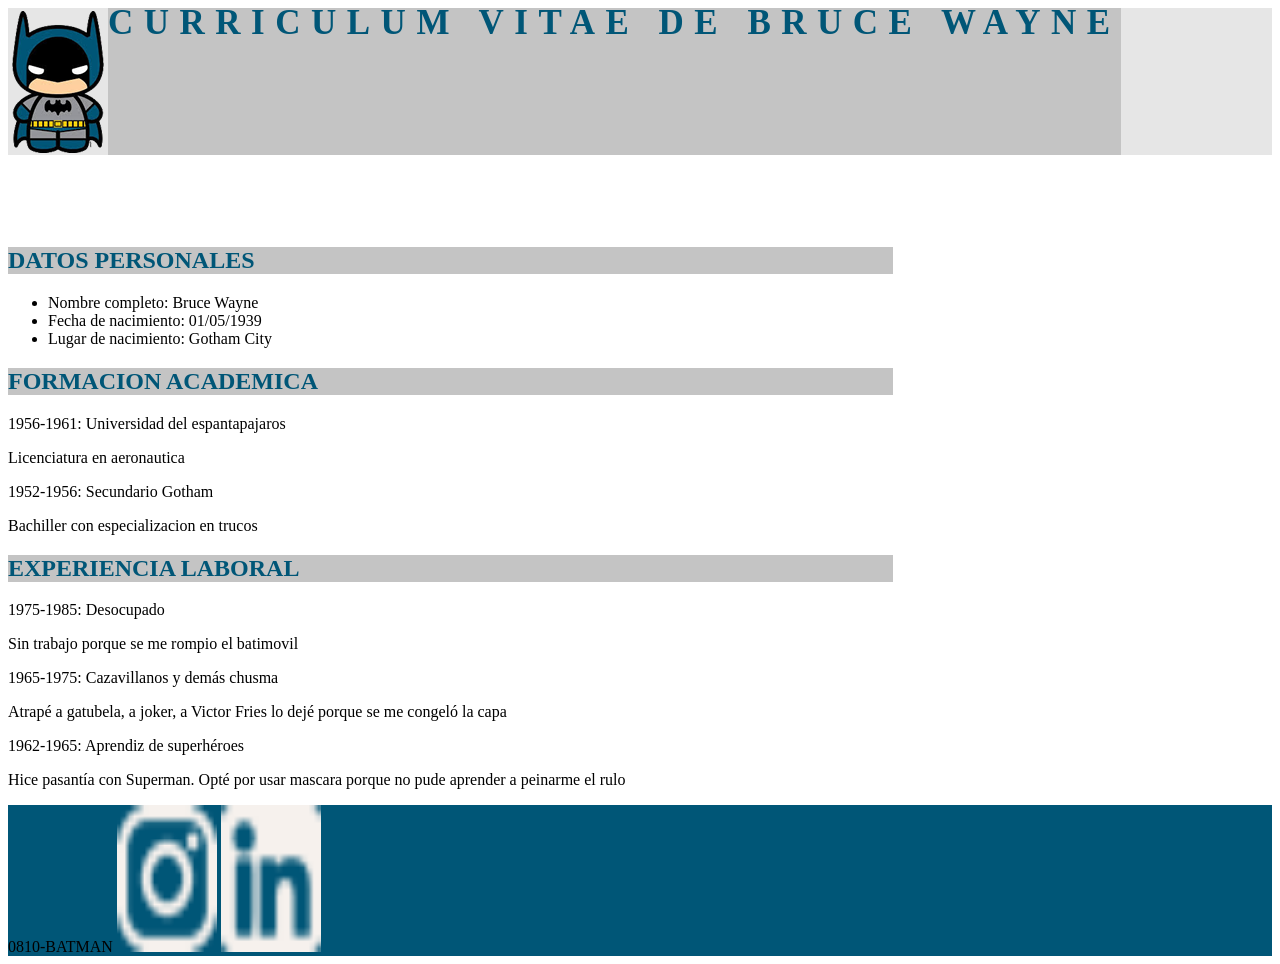
==== Clase 7 - CSS Batman/index.html @ a8e22161 "Merge branch 'main' of https://github.com/FedericohMartin/CTD-FrontEnd1" ====
<!DOCTYPE html>
<html lang="en">

<head>
    <meta charset="UTF-8">
    <meta http-equiv="X-UA-Compatible" content="IE=edge">
    <meta name="viewport" content="width=device-width, initial-scale=1.0">
    <link rel="stylesheet" href="./css/styles.css">
    <title>Document</title>
</head>

<body>
    <header>
        <img src="./img/logo batman.png" alt="">
        <h1>CURRICULUM VITAE DE BRUCE WAYNE</h1>
    </header>

    <main>
        <br>
        <br>
        <br>
        <br>
        <section>
            <h2>DATOS PERSONALES</h2>
            <ul>
                <li><span>Nombre completo:</span> Bruce Wayne</li>
                <li><span>Fecha de nacimiento:</span> 01/05/1939</li>
                <li><span>Lugar de nacimiento:</span> Gotham City</li>
            </ul>
        </section>
        <section>
            <h2>FORMACION ACADEMICA</h2>
            <article>
                <span>1956-1961:</span>
                <span>Universidad del espantapajaros</span>
                <p>Licenciatura en aeronautica</p>
            </article>
            <article>
                <span>1952-1956:</span>
                <span>Secundario Gotham</span>
                <p>Bachiller con especializacion en trucos</p>
            </article>
        </section>
        <section>
            <h2>EXPERIENCIA LABORAL</h2>
            <article>
                <span>1975-1985:</span>
                <span>Desocupado</span>
                <p>Sin trabajo porque se me rompio el batimovil</p>
            </article>
            <article>
                <span>1965-1975:</span>
                <span>Cazavillanos y demás chusma</span>
                <p>Atrapé a gatubela, a joker, a Victor Fries lo dejé porque se me congeló la capa</p>
            </article>
            <article>
                <span>1962-1965:</span>
                <span>Aprendiz de superhéroes</span>
                <p>Hice pasantía con Superman. Opté por usar mascara porque no pude aprender a peinarme el rulo</p>
            </article>
        </section>
    </main>

    <footer>
        <span>0810-BATMAN</span>
        <img src="./img/ico_instagram.png" alt="">
        <img src="./img/ico_linkedin.png" alt="">
    </footer>
</body>

</html>
---- Clase 7 - CSS Batman/css/styles.css ----
header {
    display: flex;
    background-color: #E6E6E6;
}

img {
    height: 147px;
    width: 100px;
    align-self: center;
}


/*-----------body------------*/

h1 {
    background: #C4C4C4;
    color: #005677;
    font-family: Times New Roman;
    font-style: normal;
    font-weight: bold;
    font-size: 35px;
    line-height: 84.69%;
    letter-spacing: 0.3em;
    text-align: center;
    margin: 0;
}

h2 {
    background: #C4C4C4;
    color: #005677;
    font-family: Times New Roman;
    font-style: normal;
    font-weight: bold;
    width: 70%;
}


/*-----------footer------------*/

footer {
    background: #005677
}
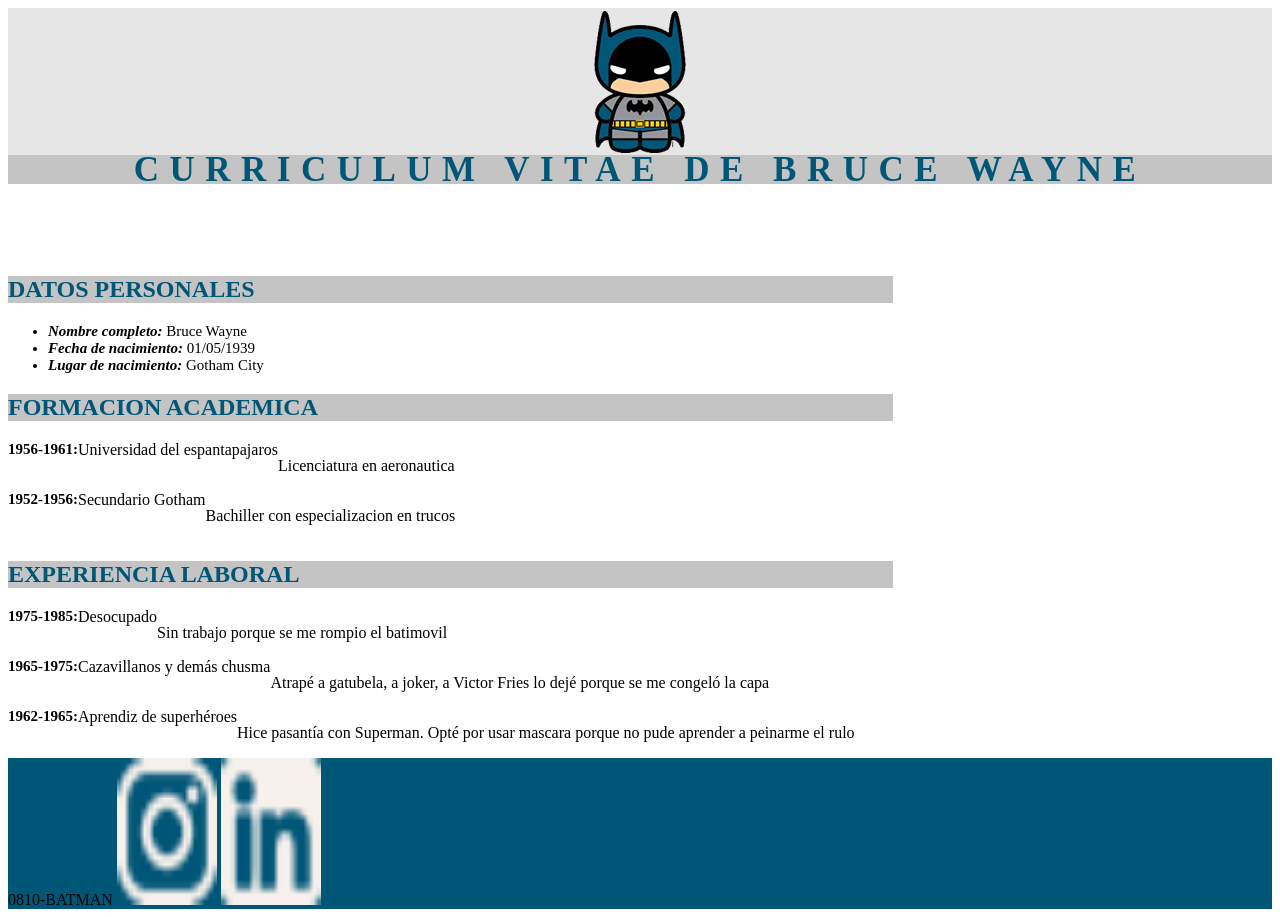
==== commit 43d372fd: "nuevas modificaciones" ====
--- a/Clase 7 - CSS Batman/index.html
+++ b/Clase 7 - CSS Batman/index.html
@@ -23,20 +23,20 @@
         <section>
             <h2>DATOS PERSONALES</h2>
             <ul>
-                <li><span>Nombre completo:</span> Bruce Wayne</li>
-                <li><span>Fecha de nacimiento:</span> 01/05/1939</li>
-                <li><span>Lugar de nacimiento:</span> Gotham City</li>
+                <li><span class="datosPersonales">Nombre completo:</span> Bruce Wayne</li>
+                <li><span class="datosPersonales">Fecha de nacimiento:</span> 01/05/1939</li>
+                <li><span class="datosPersonales">Lugar de nacimiento:</span> Gotham City</li>
             </ul>
         </section>
         <section>
             <h2>FORMACION ACADEMICA</h2>
             <article>
-                <span>1956-1961:</span>
+                <span class="fechas">1956-1961:</span>
                 <span>Universidad del espantapajaros</span>
                 <p>Licenciatura en aeronautica</p>
             </article>
             <article>
-                <span>1952-1956:</span>
+                <span class="fechas">1952-1956:</span>
                 <span>Secundario Gotham</span>
                 <p>Bachiller con especializacion en trucos</p>
             </article>
@@ -44,17 +44,17 @@
         <section>
             <h2>EXPERIENCIA LABORAL</h2>
             <article>
-                <span>1975-1985:</span>
+                <span class="fechas">1975-1985:</span>
                 <span>Desocupado</span>
                 <p>Sin trabajo porque se me rompio el batimovil</p>
             </article>
             <article>
-                <span>1965-1975:</span>
+                <span class="fechas">1965-1975:</span>
                 <span>Cazavillanos y demás chusma</span>
                 <p>Atrapé a gatubela, a joker, a Victor Fries lo dejé porque se me congeló la capa</p>
             </article>
             <article>
-                <span>1962-1965:</span>
+                <span class="fechas">1962-1965:</span>
                 <span>Aprendiz de superhéroes</span>
                 <p>Hice pasantía con Superman. Opté por usar mascara porque no pude aprender a peinarme el rulo</p>
             </article>
--- a/Clase 7 - CSS Batman/css/styles.css
+++ b/Clase 7 - CSS Batman/css/styles.css
@@ -1,6 +1,7 @@
 header {
     display: flex;
     background-color: #E6E6E6;
+    flex-direction: column;
 }
 
 img {
@@ -33,7 +34,31 @@
     font-weight: bold;
     width: 70%;
 }
-
+li{
+    font-family: Times New Roman;
+    font-size: 15px;
+}
+span p {
+    font-family: Times New Roman;
+    font-style: normal;
+    font-size: 15px;
+}
+.datosPersonales{
+    font-family: Times New Roman;
+    font-style: italic;
+    font-weight: bold;
+    font-size: 15px;
+    line-height: 84.69%;
+}
+.fechas{
+    font-family: Times New Roman;
+    font-style: normal;
+    font-weight: bold;
+    font-size: 15px;
+}
+article{
+    display: flex;
+}
 
 /*-----------footer------------*/
 
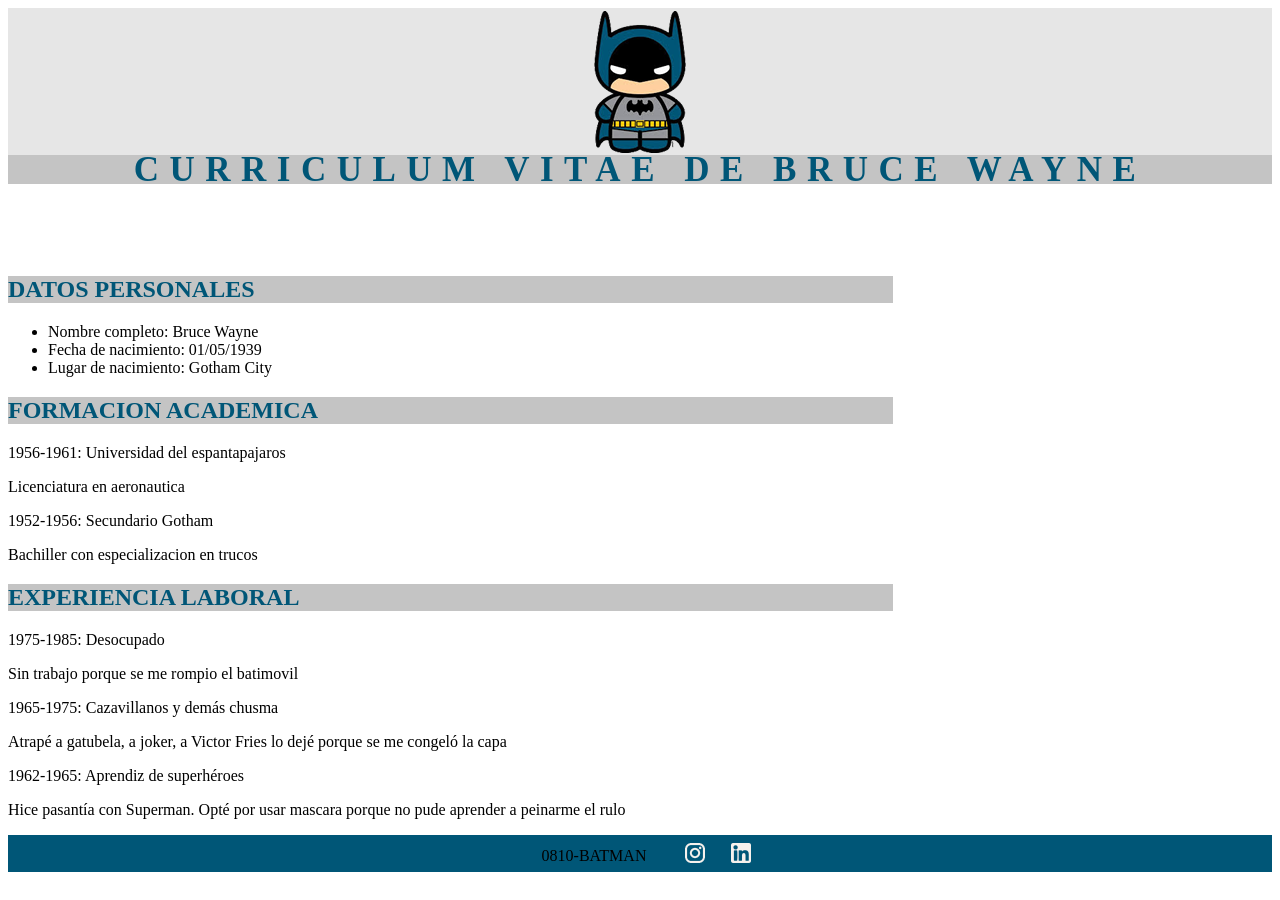
==== commit 339067d4: "footer listo" ====
--- a/Clase 7 - CSS Batman/index.html
+++ b/Clase 7 - CSS Batman/index.html
@@ -23,20 +23,20 @@
         <section>
             <h2>DATOS PERSONALES</h2>
             <ul>
-                <li><span class="datosPersonales">Nombre completo:</span> Bruce Wayne</li>
-                <li><span class="datosPersonales">Fecha de nacimiento:</span> 01/05/1939</li>
-                <li><span class="datosPersonales">Lugar de nacimiento:</span> Gotham City</li>
+                <li><span>Nombre completo:</span> Bruce Wayne</li>
+                <li><span>Fecha de nacimiento:</span> 01/05/1939</li>
+                <li><span>Lugar de nacimiento:</span> Gotham City</li>
             </ul>
         </section>
         <section>
             <h2>FORMACION ACADEMICA</h2>
             <article>
-                <span class="fechas">1956-1961:</span>
+                <span>1956-1961:</span>
                 <span>Universidad del espantapajaros</span>
                 <p>Licenciatura en aeronautica</p>
             </article>
             <article>
-                <span class="fechas">1952-1956:</span>
+                <span>1952-1956:</span>
                 <span>Secundario Gotham</span>
                 <p>Bachiller con especializacion en trucos</p>
             </article>
@@ -44,17 +44,17 @@
         <section>
             <h2>EXPERIENCIA LABORAL</h2>
             <article>
-                <span class="fechas">1975-1985:</span>
+                <span>1975-1985:</span>
                 <span>Desocupado</span>
                 <p>Sin trabajo porque se me rompio el batimovil</p>
             </article>
             <article>
-                <span class="fechas">1965-1975:</span>
+                <span>1965-1975:</span>
                 <span>Cazavillanos y demás chusma</span>
                 <p>Atrapé a gatubela, a joker, a Victor Fries lo dejé porque se me congeló la capa</p>
             </article>
             <article>
-                <span class="fechas">1962-1965:</span>
+                <span>1962-1965:</span>
                 <span>Aprendiz de superhéroes</span>
                 <p>Hice pasantía con Superman. Opté por usar mascara porque no pude aprender a peinarme el rulo</p>
             </article>
@@ -62,9 +62,9 @@
     </main>
 
     <footer>
-        <span>0810-BATMAN</span>
-        <img src="./img/ico_instagram.png" alt="">
-        <img src="./img/ico_linkedin.png" alt="">
+        <p class="title_footer">0810-BATMAN</p>
+        <img class="img_footer" src="./img/ico_instagram.png" alt="">
+        <img class="img_footer" src="./img/ico_linkedin.png" alt="">
     </footer>
 </body>
 
--- a/Clase 7 - CSS Batman/css/styles.css
+++ b/Clase 7 - CSS Batman/css/styles.css
@@ -34,34 +34,24 @@
     font-weight: bold;
     width: 70%;
 }
-li{
-    font-family: Times New Roman;
-    font-size: 15px;
-}
-span p {
-    font-family: Times New Roman;
-    font-style: normal;
-    font-size: 15px;
-}
-.datosPersonales{
-    font-family: Times New Roman;
-    font-style: italic;
-    font-weight: bold;
-    font-size: 15px;
-    line-height: 84.69%;
-}
-.fechas{
-    font-family: Times New Roman;
-    font-style: normal;
-    font-weight: bold;
-    font-size: 15px;
-}
-article{
-    display: flex;
-}
+
 
 /*-----------footer------------*/
 
 footer {
-    background: #005677
+    background: #005677;
+    display: flex;
+    height: 37px;
+    justify-content: center;
+    gap: 26px;
+}
+
+.img_footer {
+    height: 20px;
+    width: 20px;
+}
+
+.title_footer {
+    margin: 0;
+    padding: 1%;
 }
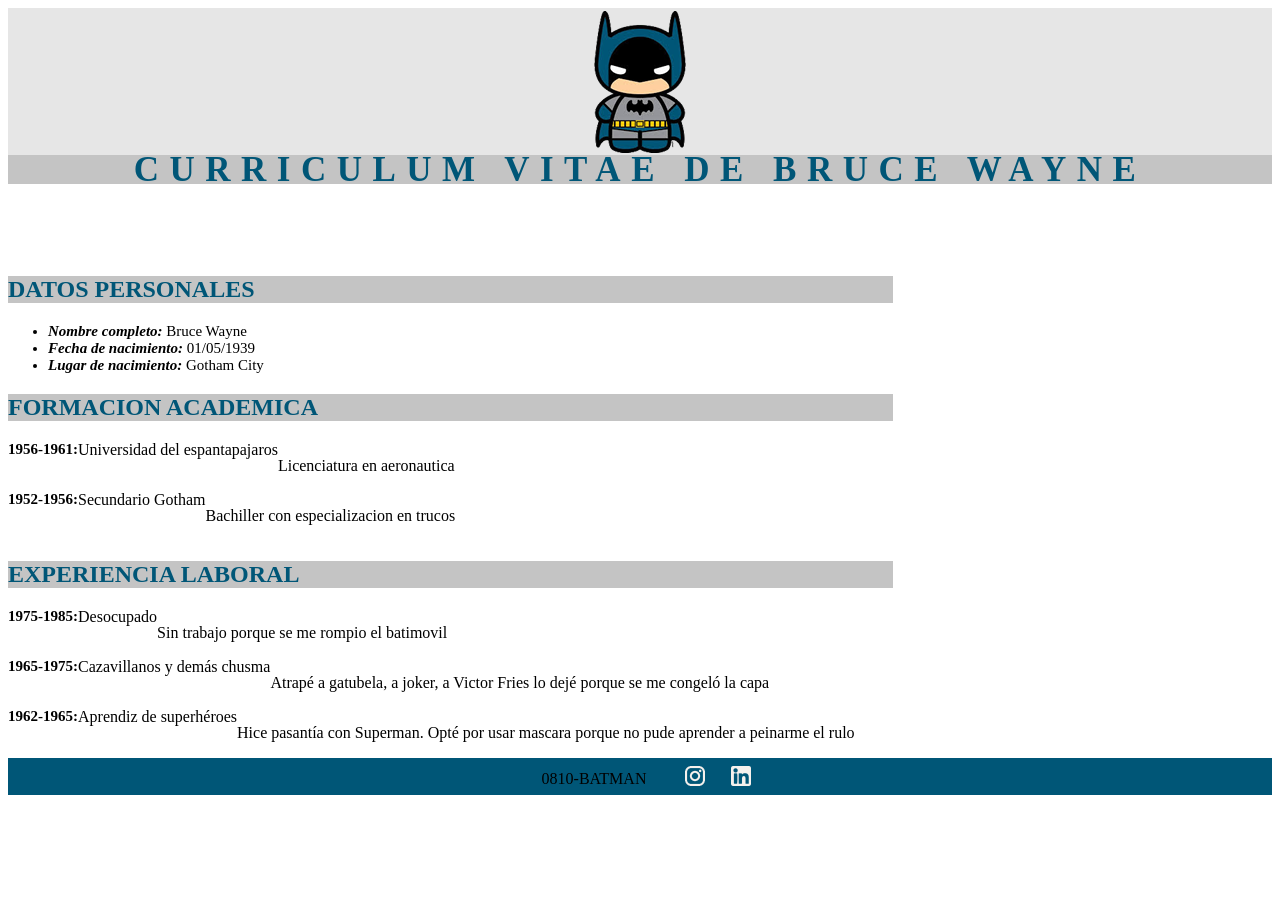
==== commit 2a863de9: "Merge branch 'main' of https://github.com/FedericohMartin/CTD-FrontEnd1" ====
--- a/Clase 7 - CSS Batman/index.html
+++ b/Clase 7 - CSS Batman/index.html
@@ -23,20 +23,20 @@
         <section>
             <h2>DATOS PERSONALES</h2>
             <ul>
-                <li><span>Nombre completo:</span> Bruce Wayne</li>
-                <li><span>Fecha de nacimiento:</span> 01/05/1939</li>
-                <li><span>Lugar de nacimiento:</span> Gotham City</li>
+                <li><span class="datosPersonales">Nombre completo:</span> Bruce Wayne</li>
+                <li><span class="datosPersonales">Fecha de nacimiento:</span> 01/05/1939</li>
+                <li><span class="datosPersonales">Lugar de nacimiento:</span> Gotham City</li>
             </ul>
         </section>
         <section>
             <h2>FORMACION ACADEMICA</h2>
             <article>
-                <span>1956-1961:</span>
+                <span class="fechas">1956-1961:</span>
                 <span>Universidad del espantapajaros</span>
                 <p>Licenciatura en aeronautica</p>
             </article>
             <article>
-                <span>1952-1956:</span>
+                <span class="fechas">1952-1956:</span>
                 <span>Secundario Gotham</span>
                 <p>Bachiller con especializacion en trucos</p>
             </article>
@@ -44,17 +44,17 @@
         <section>
             <h2>EXPERIENCIA LABORAL</h2>
             <article>
-                <span>1975-1985:</span>
+                <span class="fechas">1975-1985:</span>
                 <span>Desocupado</span>
                 <p>Sin trabajo porque se me rompio el batimovil</p>
             </article>
             <article>
-                <span>1965-1975:</span>
+                <span class="fechas">1965-1975:</span>
                 <span>Cazavillanos y demás chusma</span>
                 <p>Atrapé a gatubela, a joker, a Victor Fries lo dejé porque se me congeló la capa</p>
             </article>
             <article>
-                <span>1962-1965:</span>
+                <span class="fechas">1962-1965:</span>
                 <span>Aprendiz de superhéroes</span>
                 <p>Hice pasantía con Superman. Opté por usar mascara porque no pude aprender a peinarme el rulo</p>
             </article>
--- a/Clase 7 - CSS Batman/css/styles.css
+++ b/Clase 7 - CSS Batman/css/styles.css
@@ -34,7 +34,31 @@
     font-weight: bold;
     width: 70%;
 }
-
+li{
+    font-family: Times New Roman;
+    font-size: 15px;
+}
+span p {
+    font-family: Times New Roman;
+    font-style: normal;
+    font-size: 15px;
+}
+.datosPersonales{
+    font-family: Times New Roman;
+    font-style: italic;
+    font-weight: bold;
+    font-size: 15px;
+    line-height: 84.69%;
+}
+.fechas{
+    font-family: Times New Roman;
+    font-style: normal;
+    font-weight: bold;
+    font-size: 15px;
+}
+article{
+    display: flex;
+}
 
 /*-----------footer------------*/
 
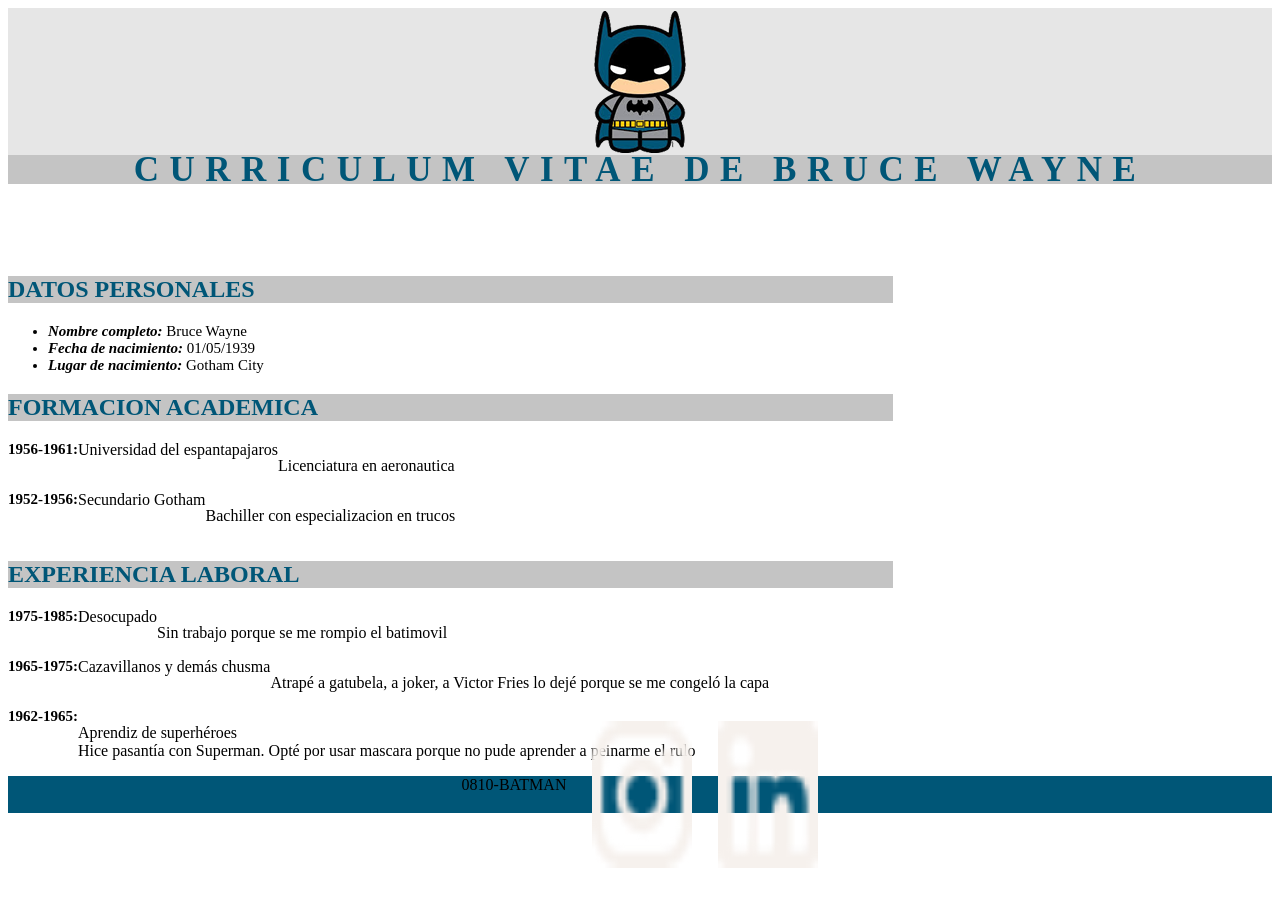
==== commit f96f36c6: "ultimo" ====
--- a/Clase 7 - CSS Batman/index.html
+++ b/Clase 7 - CSS Batman/index.html
@@ -55,16 +55,17 @@
             </article>
             <article>
                 <span class="fechas">1962-1965:</span>
-                <span>Aprendiz de superhéroes</span>
-                <p>Hice pasantía con Superman. Opté por usar mascara porque no pude aprender a peinarme el rulo</p>
+                <p>Aprendiz de superhéroes <br>
+                   Hice pasantía con Superman. Opté por usar mascara porque no pude aprender a peinarme el rulo
+                </p>
             </article>
         </section>
     </main>
 
     <footer>
-        <p class="title_footer">0810-BATMAN</p>
-        <img class="img_footer" src="./img/ico_instagram.png" alt="">
-        <img class="img_footer" src="./img/ico_linkedin.png" alt="">
+        <span>0810-BATMAN</span>
+        <img src="./img/ico_instagram.png" alt="">
+        <img src="./img/ico_linkedin.png" alt="">
     </footer>
 </body>
 
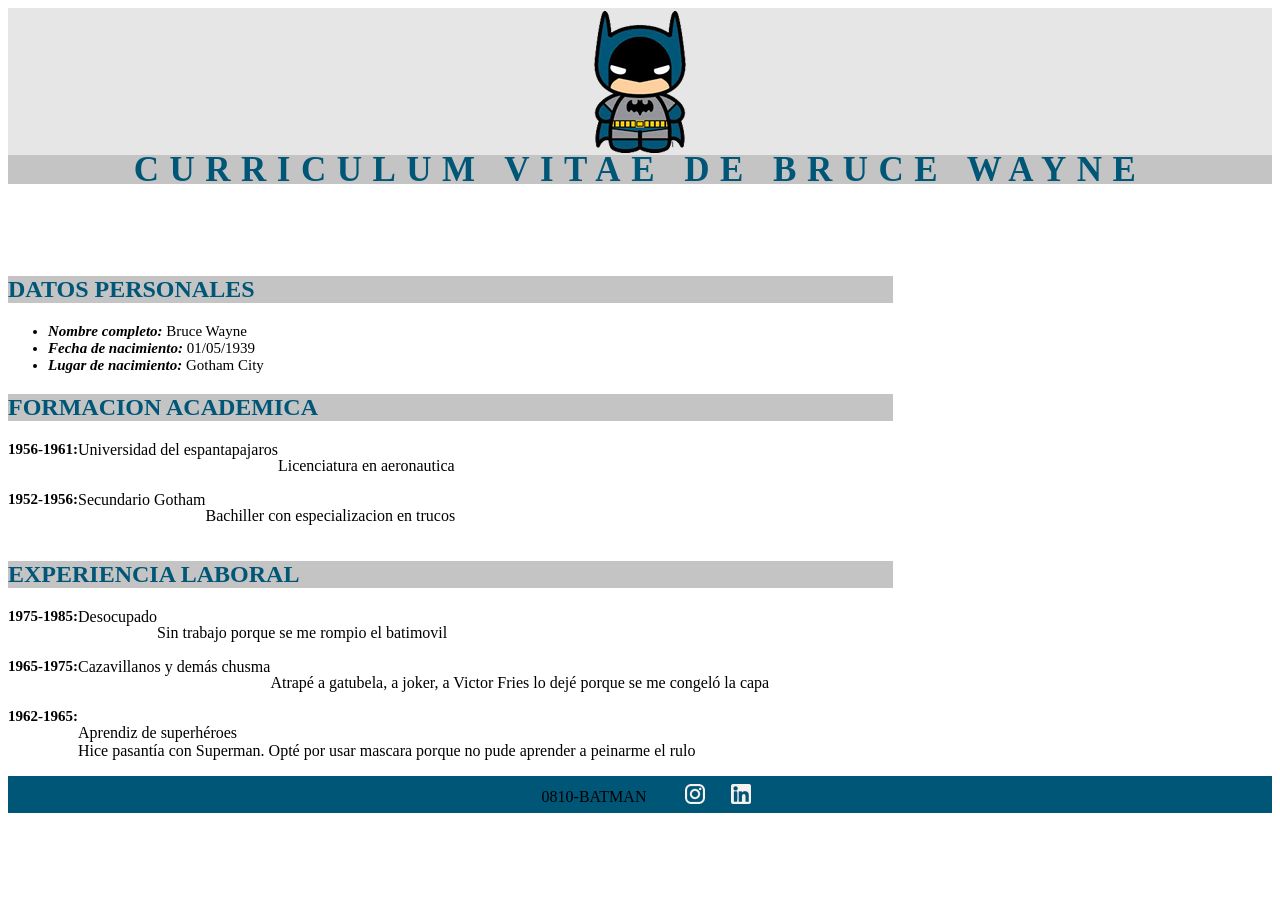
==== commit 6b4fdfcc: "Merge branch 'main' of https://github.com/FedericohMartin/CTD-FrontEnd1" ====
--- a/Clase 7 - CSS Batman/index.html
+++ b/Clase 7 - CSS Batman/index.html
@@ -63,9 +63,9 @@
     </main>
 
     <footer>
-        <span>0810-BATMAN</span>
-        <img src="./img/ico_instagram.png" alt="">
-        <img src="./img/ico_linkedin.png" alt="">
+        <p class="title_footer">0810-BATMAN</p>
+        <img class="img_footer" src="./img/ico_instagram.png" alt="">
+        <img class="img_footer" src="./img/ico_linkedin.png" alt="">
     </footer>
 </body>
 
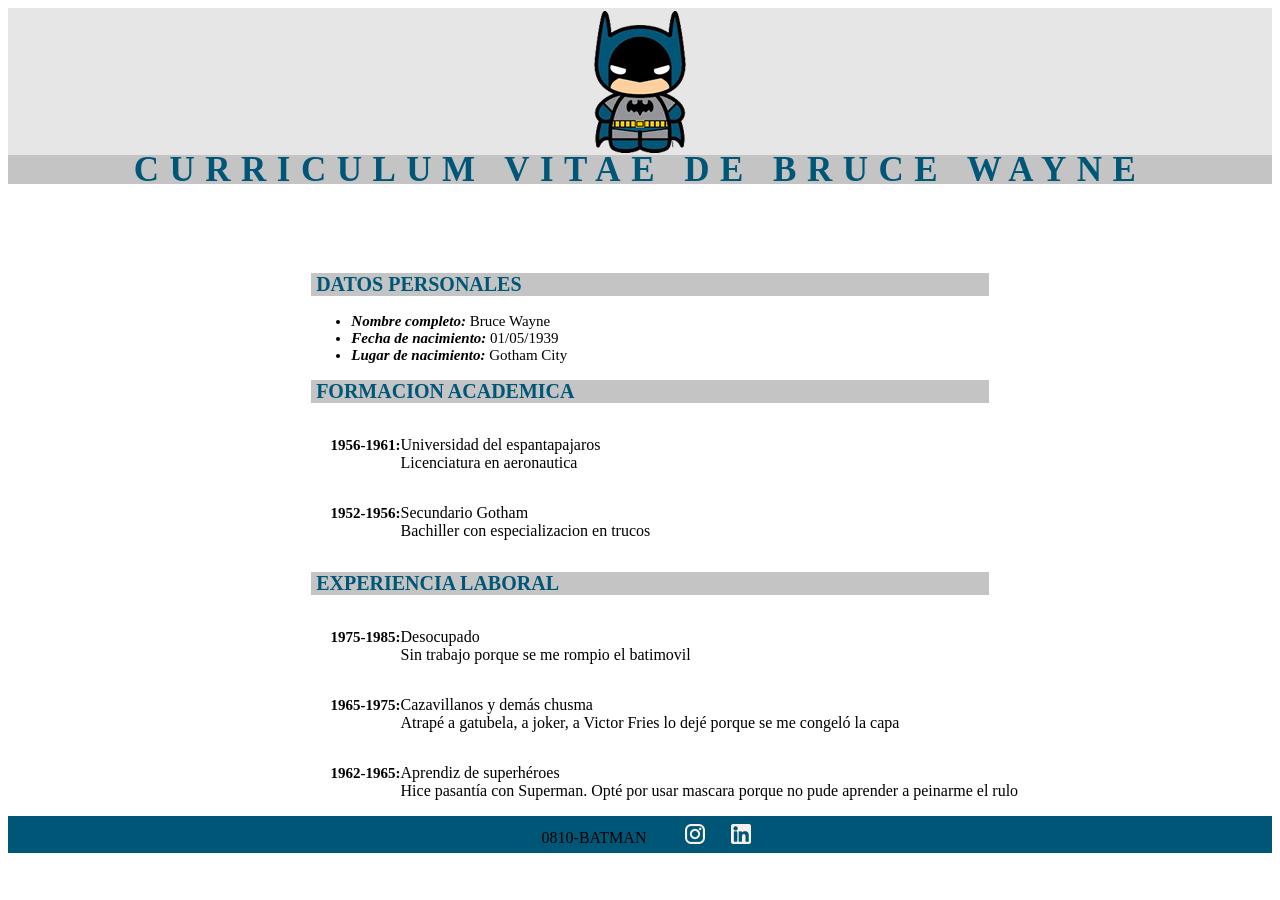
==== commit dcc4818c: "hola padding" ====
--- a/Clase 7 - CSS Batman/index.html
+++ b/Clase 7 - CSS Batman/index.html
@@ -32,32 +32,27 @@
             <h2>FORMACION ACADEMICA</h2>
             <article>
                 <span class="fechas">1956-1961:</span>
-                <span>Universidad del espantapajaros</span>
-                <p>Licenciatura en aeronautica</p>
+                <p>Universidad del espantapajaros<br>Licenciatura en aeronautica</p>
             </article>
             <article>
                 <span class="fechas">1952-1956:</span>
-                <span>Secundario Gotham</span>
-                <p>Bachiller con especializacion en trucos</p>
+                <p>Secundario Gotham<br>Bachiller con especializacion en trucos</p>
             </article>
         </section>
         <section>
             <h2>EXPERIENCIA LABORAL</h2>
             <article>
                 <span class="fechas">1975-1985:</span>
-                <span>Desocupado</span>
-                <p>Sin trabajo porque se me rompio el batimovil</p>
+                <p>Desocupado<br>Sin trabajo porque se me rompio el batimovil</p>
             </article>
             <article>
                 <span class="fechas">1965-1975:</span>
-                <span>Cazavillanos y demás chusma</span>
-                <p>Atrapé a gatubela, a joker, a Victor Fries lo dejé porque se me congeló la capa</p>
+                <p>Cazavillanos y demás chusma <br>Atrapé a gatubela, a joker, a Victor Fries lo dejé porque se me congeló la capa</p>
             </article>
             <article>
                 <span class="fechas">1962-1965:</span>
-                <p>Aprendiz de superhéroes <br>
-                   Hice pasantía con Superman. Opté por usar mascara porque no pude aprender a peinarme el rulo
-                </p>
+                <p>Aprendiz de superhéroes <br>Hice pasantía con Superman. Opté por usar mascara porque no pude aprender a peinarme el rulo</p> 
+                
             </article>
         </section>
     </main>
--- a/Clase 7 - CSS Batman/css/styles.css
+++ b/Clase 7 - CSS Batman/css/styles.css
@@ -12,7 +12,9 @@
 
 
 /*-----------body------------*/
-
+main{
+    
+}
 h1 {
     background: #C4C4C4;
     color: #005677;
@@ -33,6 +35,8 @@
     font-style: normal;
     font-weight: bold;
     width: 70%;
+    font-size: 20px;
+    padding-left: 0.5%;
 }
 li{
     font-family: Times New Roman;
@@ -56,8 +60,16 @@
     font-weight: bold;
     font-size: 15px;
 }
+section{
+    padding-left: 24%;
+}
 article{
     display: flex;
+    align-items:baseline;
+    padding-left: 2%;
+}
+p{
+    text-align: left;
 }
 
 /*-----------footer------------*/
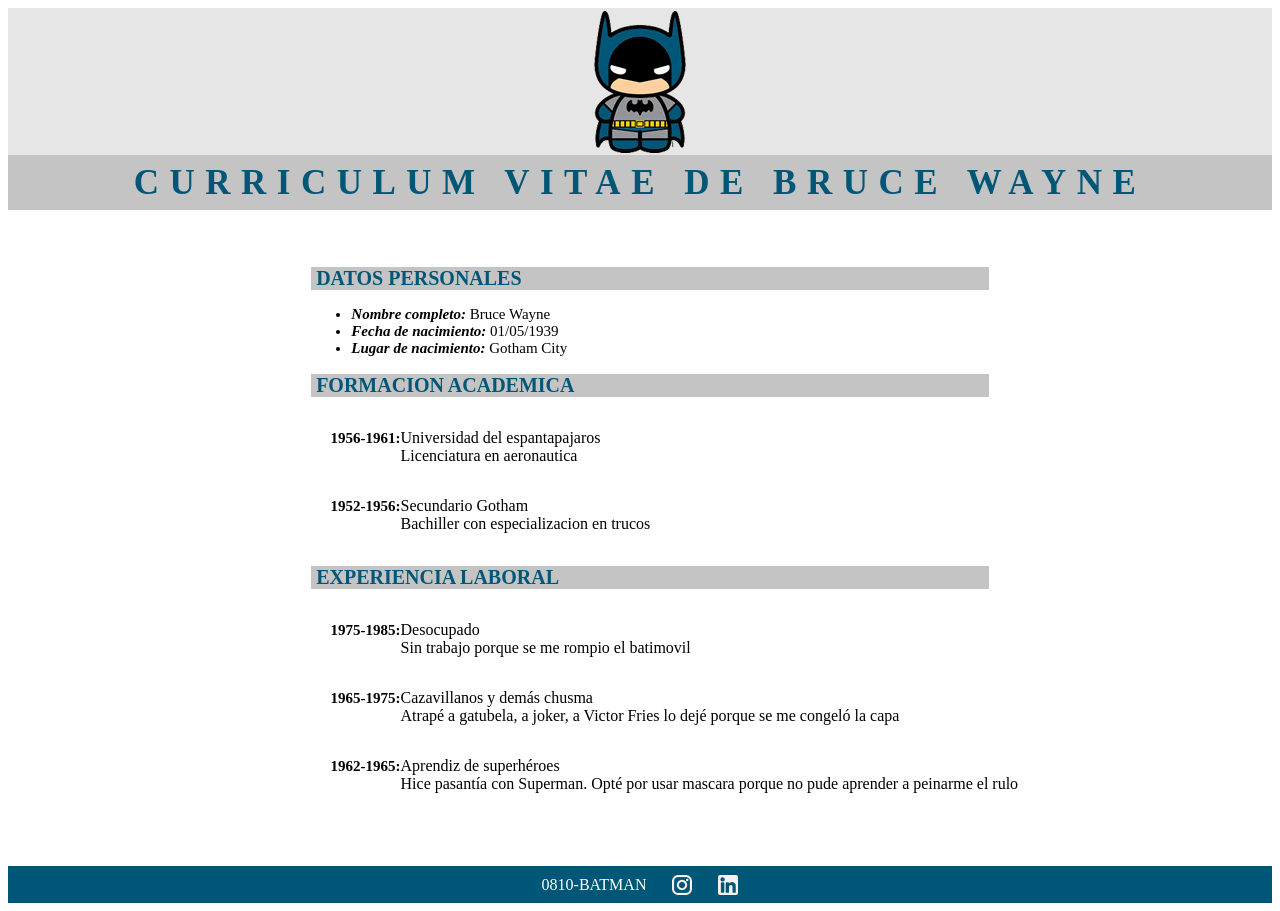
==== commit 1cfc9a51: "Definitivo" ====
--- a/Clase 7 - CSS Batman/index.html
+++ b/Clase 7 - CSS Batman/index.html
@@ -16,10 +16,6 @@
     </header>
 
     <main>
-        <br>
-        <br>
-        <br>
-        <br>
         <section>
             <h2>DATOS PERSONALES</h2>
             <ul>
--- a/Clase 7 - CSS Batman/css/styles.css
+++ b/Clase 7 - CSS Batman/css/styles.css
@@ -13,7 +13,8 @@
 
 /*-----------body------------*/
 main{
-    
+    margin-top: 4.5%;
+    margin-bottom: 4.5%;
 }
 h1 {
     background: #C4C4C4;
@@ -26,6 +27,7 @@
     letter-spacing: 0.3em;
     text-align: center;
     margin: 0;
+    padding: 1% 0;  
 }
 
 h2 {
@@ -38,23 +40,27 @@
     font-size: 20px;
     padding-left: 0.5%;
 }
-li{
+
+li {
     font-family: Times New Roman;
     font-size: 15px;
 }
+
 span p {
     font-family: Times New Roman;
     font-style: normal;
     font-size: 15px;
 }
-.datosPersonales{
+
+.datosPersonales {
     font-family: Times New Roman;
     font-style: italic;
     font-weight: bold;
     font-size: 15px;
     line-height: 84.69%;
 }
-.fechas{
+
+.fechas {
     font-family: Times New Roman;
     font-style: normal;
     font-weight: bold;
@@ -72,13 +78,15 @@
     text-align: left;
 }
 
+
 /*-----------footer------------*/
 
 footer {
     background: #005677;
     display: flex;
+    justify-content: center;
+    align-items: center;
     height: 37px;
-    justify-content: center;
     gap: 26px;
 }
 
@@ -89,5 +97,5 @@
 
 .title_footer {
     margin: 0;
-    padding: 1%;
+    color: white;
 }
